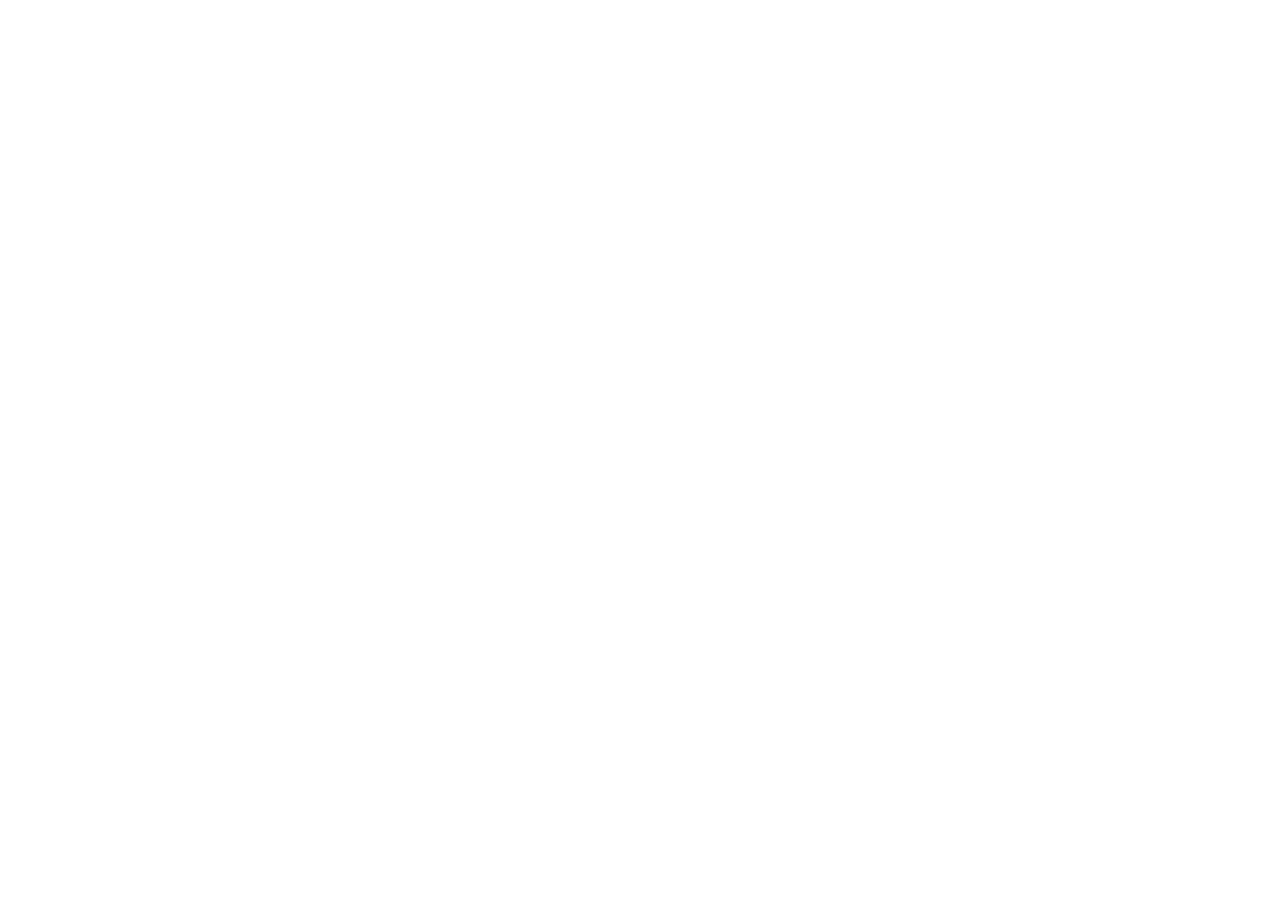
==== admin.html @ ec17c2e0 "ADD login, register, redirection and fun findUserDB" ====
<!DOCTYPE html>
<html lang="en">
<head>
  <meta charset="UTF-8">
  <meta name="viewport" content="width=device-width, initial-scale=1.0">
  <link rel="stylesheet" href="./css/styles.css">
  <title>Administracion</title>
</head>
<body>
  

  <script src="./libs/jquery-3.7.1.min.js"></script>
  <script src="./js/main.js"></script>
</body>
</html>
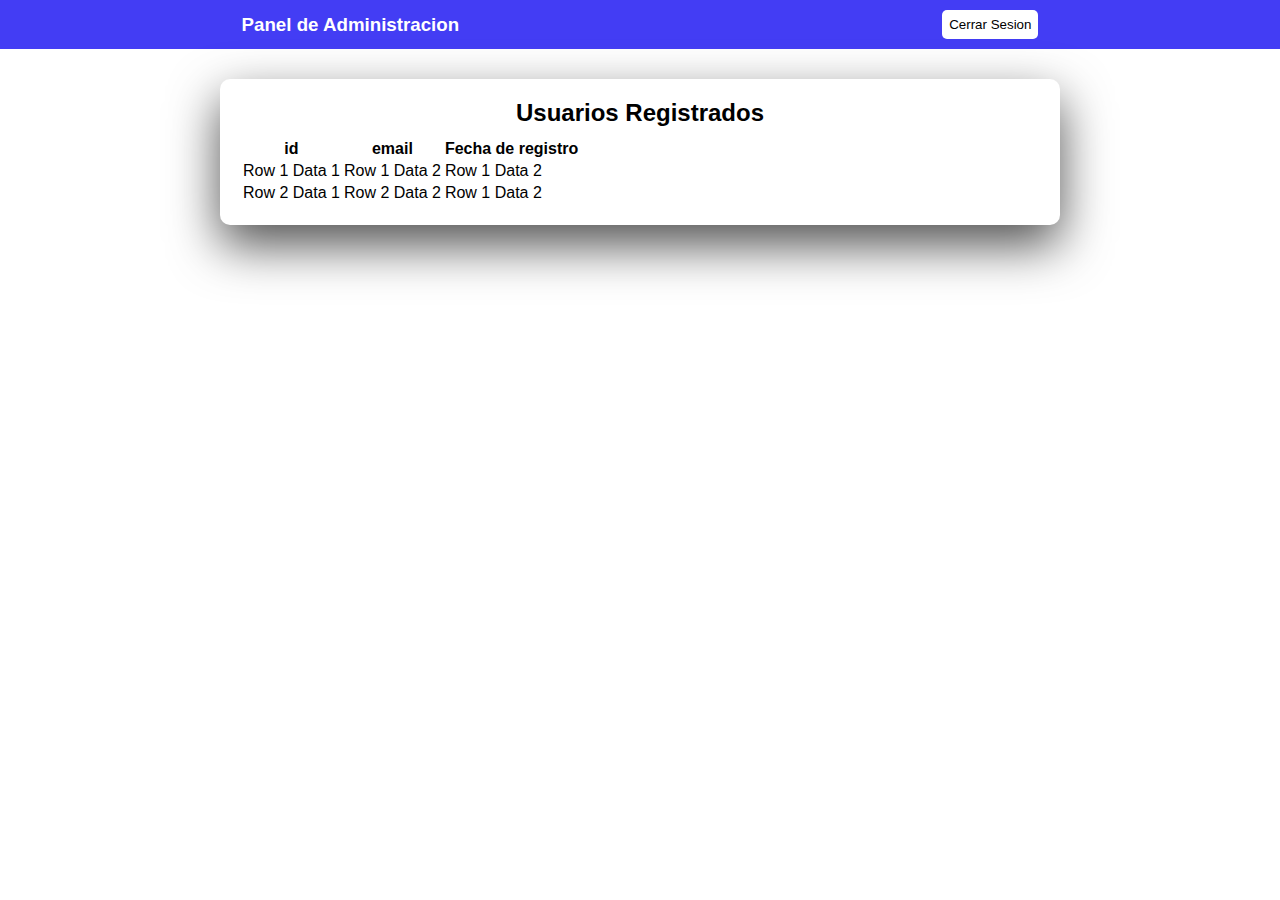
==== commit aad0faa7: "Add fun loadTable, closeSesion; Fix fun findUserDB" ====
--- a/admin.html
+++ b/admin.html
@@ -4,12 +4,47 @@
   <meta charset="UTF-8">
   <meta name="viewport" content="width=device-width, initial-scale=1.0">
   <link rel="stylesheet" href="./css/styles.css">
+  <link rel="stylesheet" href="./libs/DataTables/datatables.min.css">
   <title>Administracion</title>
 </head>
 <body>
+  <header>
+    <h3>Panel de Administracion</h3>
+
+    <button id="closeSesion">Cerrar Sesion</button>
+  </header>
+  <main id="mainAdmin">
+    <h2>Usuarios Registrados</h2>
+    <table id="myTable" class="display">
+      <thead>
+        <tr>
+          <th>id</th>
+          <th>email</th>
+          <th>Fecha de registro</th>
+        </tr>
+      </thead>
+      <tbody>
+        <tr>
+          <td>Row 1 Data 1</td>
+          <td>Row 1 Data 2</td>
+          <td>Row 1 Data 2</td>
   
+        </tr>
+        <tr>
+          <td>Row 2 Data 1</td>
+          <td>Row 2 Data 2</td>
+          <td>Row 1 Data 2</td>
+  
+        </tr>
+      </tbody>
+    </table>
+    
 
+  </main>
+  
+  
   <script src="./libs/jquery-3.7.1.min.js"></script>
+  <script src="./libs/DataTables/datatables.min.js"></script>
   <script src="./js/main.js"></script>
 </body>
 </html>--- a/css/styles.css
+++ b/css/styles.css
@@ -0,0 +1,141 @@
+body {
+  display: flex;
+  justify-content: center;
+  align-items: center;
+  flex-direction: column;
+  font-family: Arial, Helvetica, sans-serif;
+  margin: 0;
+}
+
+header{
+  width: 100%;
+  display: flex;
+  justify-content: space-around;
+  align-items: center;
+  background-color: rgb(67, 61, 244);
+  padding: 10px 0px;
+  margin-bottom: 30px;
+}
+
+h3{
+  margin: 0;
+  color: white;
+}
+
+#closeSesion{
+  padding: 7px;
+  background-color: white;
+
+  border: none;
+  border-radius: 5px;
+}
+
+#mainLoginRegister {
+  width: 600px;
+  border-radius: 10px;
+  margin-top: 50px;
+  box-shadow: 0 20px 50px rgb(80, 80, 80);
+}
+
+#mainAdmin{
+  width: 800px;
+  padding: 20px;
+  border-radius: 10px;
+  box-shadow: 0 20px 50px rgb(80, 80, 80);
+}
+
+h1 {
+  background-color: rgb(67, 61, 244);
+  border-radius: 5px 5px 0 0;
+  color: white;
+  text-align: center;
+  font-size: 24px;
+  margin: 0;
+  padding: 10px 0;
+}
+
+h2{
+  margin: 0;
+  margin-bottom: 10px;
+  text-align: center;
+}
+
+form {
+  margin-top: 30px;
+  display: flex;
+  flex-direction: column;
+  align-items: center;
+}
+
+label {
+  width: 90%;
+  margin: 10px auto;
+}
+
+input {
+  display: block;
+  width: 96.5%;
+  margin-top: 5px;
+  margin-left: 5px;
+  padding: 7px;
+  border-radius: 5px;
+  border: solid 2px lightgray;
+}
+
+#submit {
+  color: white;
+  background-color: rgb(67, 61, 244);
+  margin-top: 30px;
+  font-size: 18px;
+  padding: 5px;
+  width: 80%;
+  border: none;
+  border-radius: 5px;
+  cursor: pointer;
+  transition: .2s ease-in-out;
+}
+
+#submit:hover {
+  background-color: rgb(54, 49, 180);
+}
+
+h5 {
+  text-align: center;
+  font-weight: 200;
+}
+
+span {
+  color: rgb(66, 61, 214);
+  cursor: pointer;
+}
+
+span:hover {
+  text-decoration: underline;
+}
+
+.hidden {
+  display: none;
+}
+
+.notification {
+  width: 250px;
+  position: fixed;
+  bottom: 20px;
+  right: -300px;
+  background-color: #e65c52;
+  color: white;
+  font-size: 18px;
+  text-align: initial;
+  padding: 10px 20px;
+  border-radius: 5px;
+  box-shadow: 0 0 10px rgba(0, 0, 0, 0.1);
+  z-index: 1;
+  animation: slideIn 0.5s forwards;
+}
+
+
+@keyframes slideIn {
+  to {
+    right: 10px;
+  }
+}